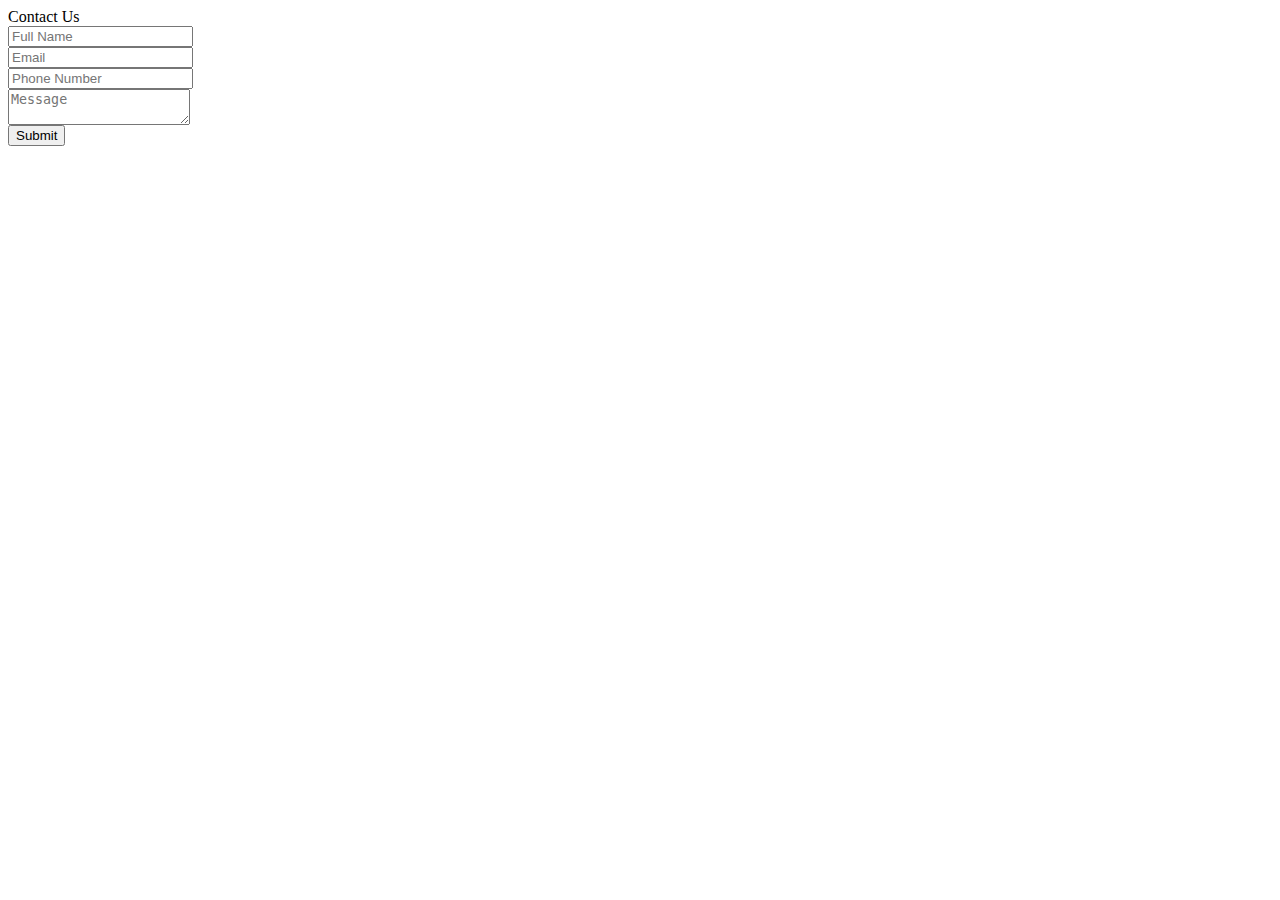
==== project1/high-level/src/main/resources/templates/form.html @ 0842dad0 "Preparing theme" ====
<html xmlns="http://thymeleaf.org">

<head>
    <link th:href="@{/css/bootstrap.min.css}" rel="stylesheet" type="text/css"></link>
    <link th:href="@{/css/layout.css}" rel="stylesheet" type="text/css"></link>
    <link th:href="@{/css/font-awesome.min.css}" rel="stylesheet" type="text/css"></link>
    <link th:href="@{/css/form.css}" rel="stylesheet" type="text/css"></link>
</head>

<body>
    <div class="container">
        <div class="row">

            <div class="col-sm-10">
                <form>
                    <div id="contact-form" class="form-container" data-form-container="true">
                        <div class="row">
                            <div class="form-title">
                                <span>Contact Us</span>
                            </div>
                        </div>
                        <div class="input-container">
                            <div class="row">
                                <span class="req-input" >
                                    <span class="input-status" data-toggle="tooltip" data-placement="top" title="Input Your First and Last Name."> </span>
                                    <input type="text" data-min-length="8" placeholder="Full Name"></input>
                                </span>
                            </div>
                            <div class="row">
                                <span class="req-input">
                                    <span class="input-status" data-toggle="tooltip" data-placement="top" title="Please Input Your Email."> </span>
                                    <input type="email" placeholder="Email"></input>
                                </span>
                            </div>
                            <div class="row">
                                <span class="req-input">
                                    <span class="input-status" data-toggle="tooltip" data-placement="top" title="Please Input Your Phone Number."> </span>
                                    <input type="tel" placeholder="Phone Number"></input>
                                </span>
                            </div>
                            <div class="row">
                                <span class="req-input message-box"></span>
                                <span class="input-status" data-toggle="tooltip" data-placement="top" title="Please Include a Message."> </span>
                                <textarea type="textarea" data-min-length="10" placeholder="Message"></textarea>
                            </div>
                            <div class="row submit-row">
                                <button type="button" class="btn btn-block submit-form">Submit</button>
                            </div>
                        </div>
                    </div>
                </form>
            </div>
        </div>
    </div>

        <script type="text/javascript" th:src="@{/js/jquery-3.1.0.min.js}"></script>
        <script type="text/javascript" th:src="@{/js/bootstrap.min.js}"></script>
        <script type="text/javascript" th:src="@{/js/form.js}"></script>
</body>

</html>
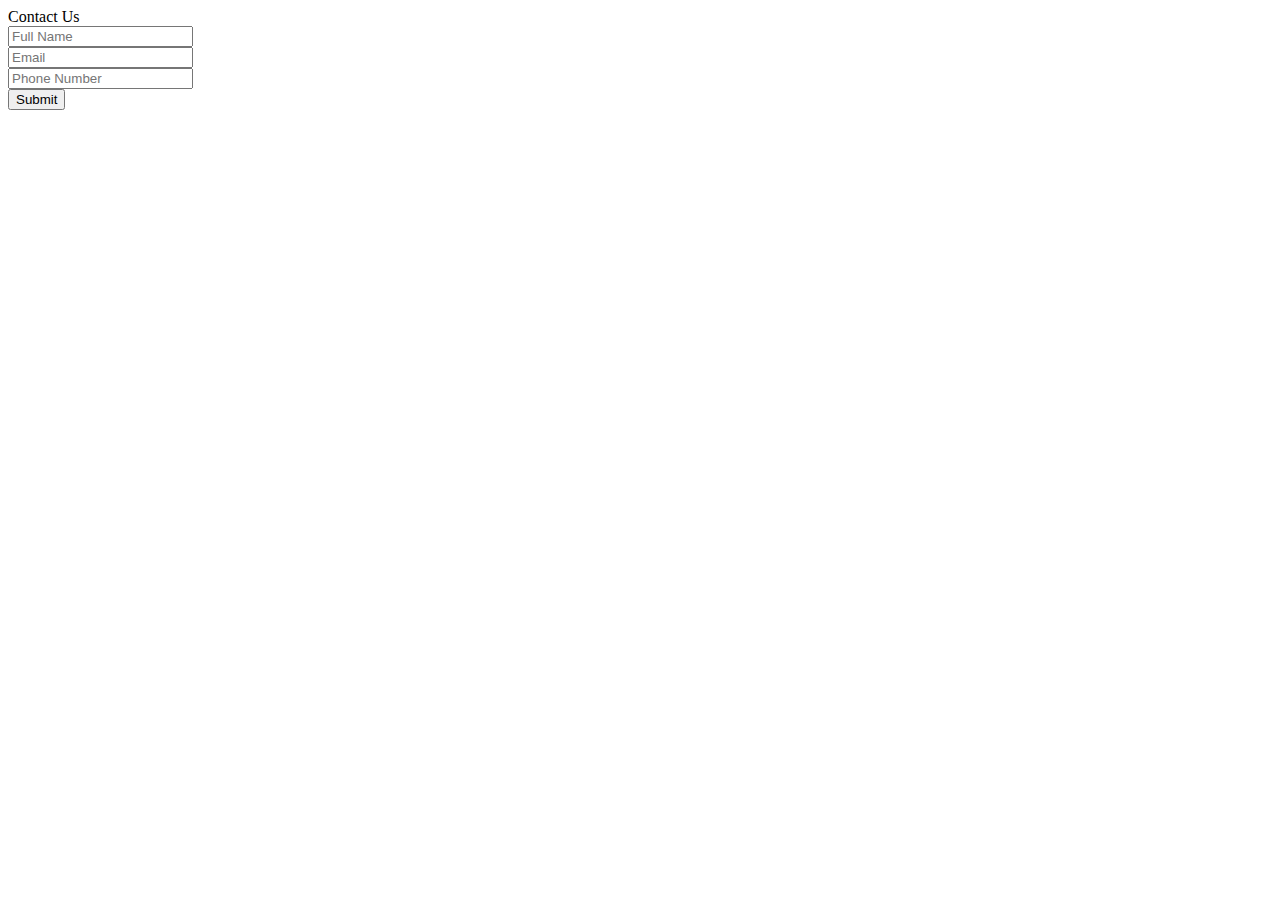
==== commit 3720f16e: "Changed simple style stuff" ====
--- a/project1/high-level/src/main/resources/templates/form.html
+++ b/project1/high-level/src/main/resources/templates/form.html
@@ -11,7 +11,7 @@
     <div class="container">
         <div class="row">
 
-            <div class="col-sm-10">
+            <div class="col-sm-12">
                 <form>
                     <div id="contact-form" class="form-container" data-form-container="true">
                         <div class="row">
@@ -38,11 +38,6 @@
                                     <input type="tel" placeholder="Phone Number"></input>
                                 </span>
                             </div>
-                            <div class="row">
-                                <span class="req-input message-box"></span>
-                                <span class="input-status" data-toggle="tooltip" data-placement="top" title="Please Include a Message."> </span>
-                                <textarea type="textarea" data-min-length="10" placeholder="Message"></textarea>
-                            </div>
                             <div class="row submit-row">
                                 <button type="button" class="btn btn-block submit-form">Submit</button>
                             </div>
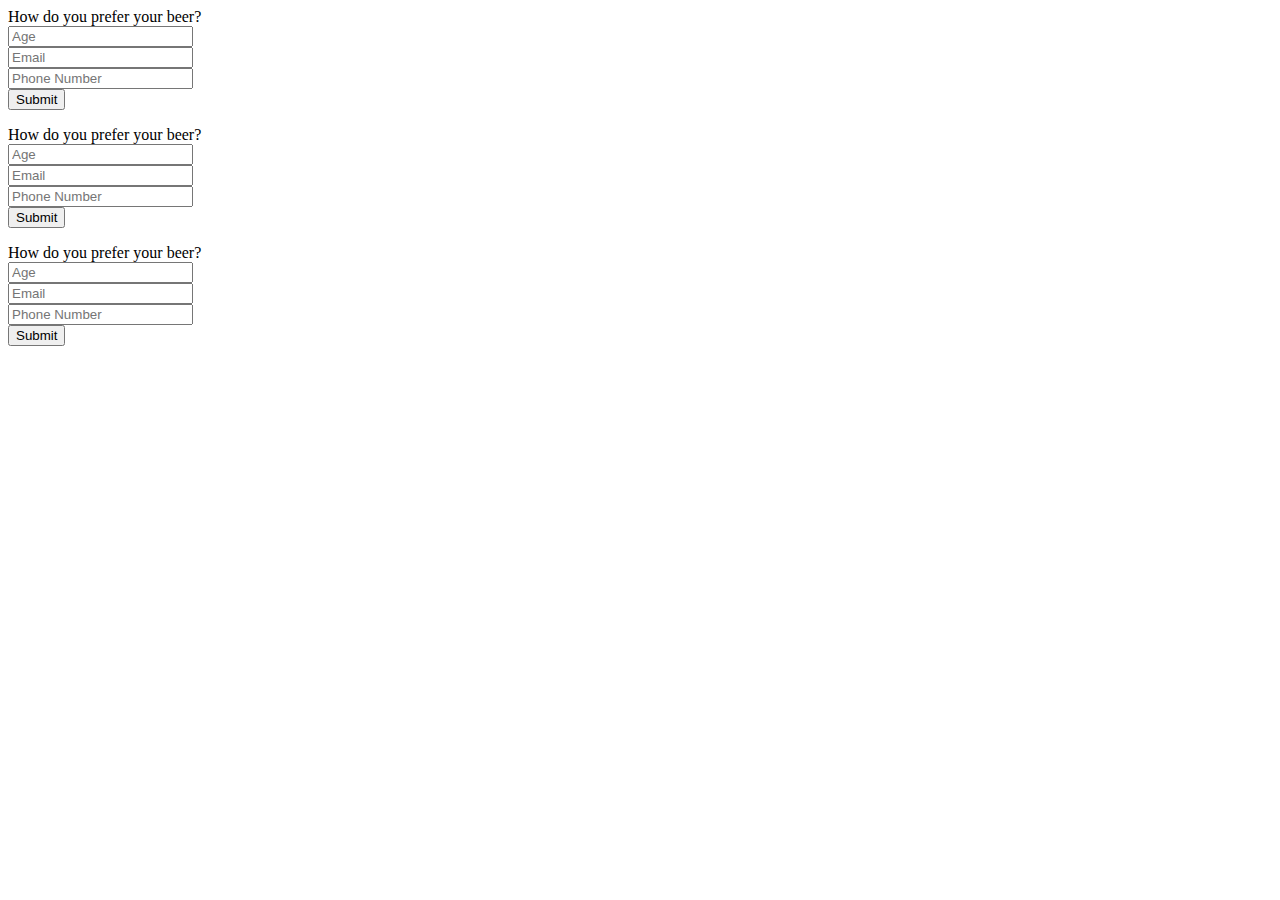
==== commit a136c537: "added slick.io, library for slider" ====
--- a/project1/high-level/src/main/resources/templates/form.html
+++ b/project1/high-level/src/main/resources/templates/form.html
@@ -1,56 +1,150 @@
-<html xmlns="http://thymeleaf.org">
+<html xmlns="http://thymeleaf.org" xmlns:th="http://www.w3.org/1999/xhtml">
 
 <head>
     <link th:href="@{/css/bootstrap.min.css}" rel="stylesheet" type="text/css"></link>
+    <link th:href="@{/css/jquery-ui.min.css}" rel="stylesheet" type="text/css"></link>
+    <link th:href="@{/css/font-awesome.min.css}" rel="stylesheet" type="text/css"></link>
+    <link th:href="@{/css/slider.css}" rel="stylesheet" type="text/css"></link>
+    <link th:href="@{/slick/slick.css}" rel="stylesheet" type="text/css"></link>
+    <link th:href="@{/slick/slick-theme.css}" rel="stylesheet" type="text/css"></link>
     <link th:href="@{/css/layout.css}" rel="stylesheet" type="text/css"></link>
-    <link th:href="@{/css/font-awesome.min.css}" rel="stylesheet" type="text/css"></link>
     <link th:href="@{/css/form.css}" rel="stylesheet" type="text/css"></link>
 </head>
 
 <body>
-    <div class="container">
-        <div class="row">
-
-            <div class="col-sm-12">
-                <form>
-                    <div id="contact-form" class="form-container" data-form-container="true">
-                        <div class="row">
-                            <div class="form-title">
-                                <span>Contact Us</span>
+    <div class="col-sm-2"></div>
+    <div class="your-class col-sm-8">
+        <div class="container col-sm-12">
+            <div>
+                <div>
+                    <form>
+                        <div id="form" class="form-container" data-form-container="true">
+                            <div class="row">
+                                <div class="form-title">
+                                    <span>How do you prefer your beer?</span>
+                                </div>
                             </div>
-                        </div>
-                        <div class="input-container">
-                            <div class="row">
+                            <div class="input-container">
+                                <div class="row">
                                 <span class="req-input" >
-                                    <span class="input-status" data-toggle="tooltip" data-placement="top" title="Input Your First and Last Name."> </span>
-                                    <input type="text" data-min-length="8" placeholder="Full Name"></input>
+                                    <span class="input-status" data-toggle="tooltip" data-placement="top" title="Input your age."> </span>
+                                    <input id="age" type="text" data-min-length="8" placeholder="Age"></input>
                                 </span>
-                            </div>
-                            <div class="row">
+                                </div>
+                                <div class="row">
                                 <span class="req-input">
                                     <span class="input-status" data-toggle="tooltip" data-placement="top" title="Please Input Your Email."> </span>
                                     <input type="email" placeholder="Email"></input>
                                 </span>
-                            </div>
-                            <div class="row">
+                                </div>
+                                <div class="row">
                                 <span class="req-input">
                                     <span class="input-status" data-toggle="tooltip" data-placement="top" title="Please Input Your Phone Number."> </span>
                                     <input type="tel" placeholder="Phone Number"></input>
                                 </span>
-                            </div>
-                            <div class="row submit-row">
-                                <button type="button" class="btn btn-block submit-form">Submit</button>
+                                </div>
+                                <div class="row submit-row">
+                                    <button type="button" class="btn btn-block submit-form">Submit</button>
+                                </div>
                             </div>
                         </div>
+                    </form>
+                </div>
+            </div>
+        </div>
+        <div class="col-sm-12">
+            <div class="container col-sm-12">
+                <div>
+                    <div>
+                        <form>
+                            <div class="form-container" data-form-container="true">
+                                <div class="row">
+                                    <div class="form-title">
+                                        <span>How do you prefer your beer?</span>
+                                    </div>
+                                </div>
+                                <div class="input-container">
+                                    <div class="row">
+                                <span class="req-input" >
+                                    <span class="input-status" data-toggle="tooltip" data-placement="top" title="Input your age."> </span>
+                                    <input type="text" data-min-length="8" placeholder="Age"></input>
+                                </span>
+                                    </div>
+                                    <div class="row">
+                                <span class="req-input">
+                                    <span class="input-status" data-toggle="tooltip" data-placement="top" title="Please Input Your Email."> </span>
+                                    <input type="email" placeholder="Email"></input>
+                                </span>
+                                    </div>
+                                    <div class="row">
+                                <span class="req-input">
+                                    <span class="input-status" data-toggle="tooltip" data-placement="top" title="Please Input Your Phone Number."> </span>
+                                    <input type="tel" placeholder="Phone Number"></input>
+                                </span>
+                                    </div>
+                                    <div class="row submit-row">
+                                        <button type="button" class="btn btn-block submit-form">Submit</button>
+                                    </div>
+                                </div>
+                            </div>
+                        </form>
                     </div>
-                </form>
+                </div>
+            </div>
+        </div>
+        <div class="col-sm-12">
+            <div class="container col-sm-12">
+                <div>
+                    <div>
+                        <form>
+                            <div class="form-container" data-form-container="true">
+                                <div class="row">
+                                    <div class="form-title">
+                                        <span>How do you prefer your beer?</span>
+                                    </div>
+                                </div>
+                                <div class="input-container">
+                                    <div class="row">
+                                <span class="req-input" >
+                                    <span class="input-status" data-toggle="tooltip" data-placement="top" title="Input your age."> </span>
+                                    <input type="text" data-min-length="8" placeholder="Age"></input>
+                                </span>
+                                    </div>
+                                    <div class="row">
+                                <span class="req-input">
+                                    <span class="input-status" data-toggle="tooltip" data-placement="top" title="Please Input Your Email."> </span>
+                                    <input type="email" placeholder="Email"></input>
+                                </span>
+                                    </div>
+                                    <div class="row">
+                                <span class="req-input">
+                                    <span class="input-status" data-toggle="tooltip" data-placement="top" title="Please Input Your Phone Number."> </span>
+                                    <input type="tel" placeholder="Phone Number"></input>
+                                </span>
+                                    </div>
+                                    <div class="row submit-row">
+                                        <button type="button" class="btn btn-block submit-form">Submit</button>
+                                    </div>
+                                </div>
+                            </div>
+                        </form>
+                    </div>
+                </div>
             </div>
         </div>
     </div>
+    <br></br>
+    <div id="slider-container">
+        <div id="js-slider"></div>
+    </div>
 
-        <script type="text/javascript" th:src="@{/js/jquery-3.1.0.min.js}"></script>
-        <script type="text/javascript" th:src="@{/js/bootstrap.min.js}"></script>
-        <script type="text/javascript" th:src="@{/js/form.js}"></script>
+    <script type="text/javascript" th:src="@{/js/jquery-3.1.0.min.js}"></script>
+    <script type="text/javascript" th:src="@{/js/jquery-ui.min.js}"></script>
+    <script type="text/javascript" th:src="@{/js/jquery-migrate-1.4.1.min.js}"></script>
+    <script type="text/javascript" th:src="@{/js/bootstrap.min.js}"></script>
+    <script type="text/javascript" th:src="@{/js/slider.js}"></script>
+    <script type="text/javascript" th:src="@{/slick/slick.min.js}"></script>
+    <script type="text/javascript" th:src="@{/js/form.js}"></script>
 </body>
 
 </html>